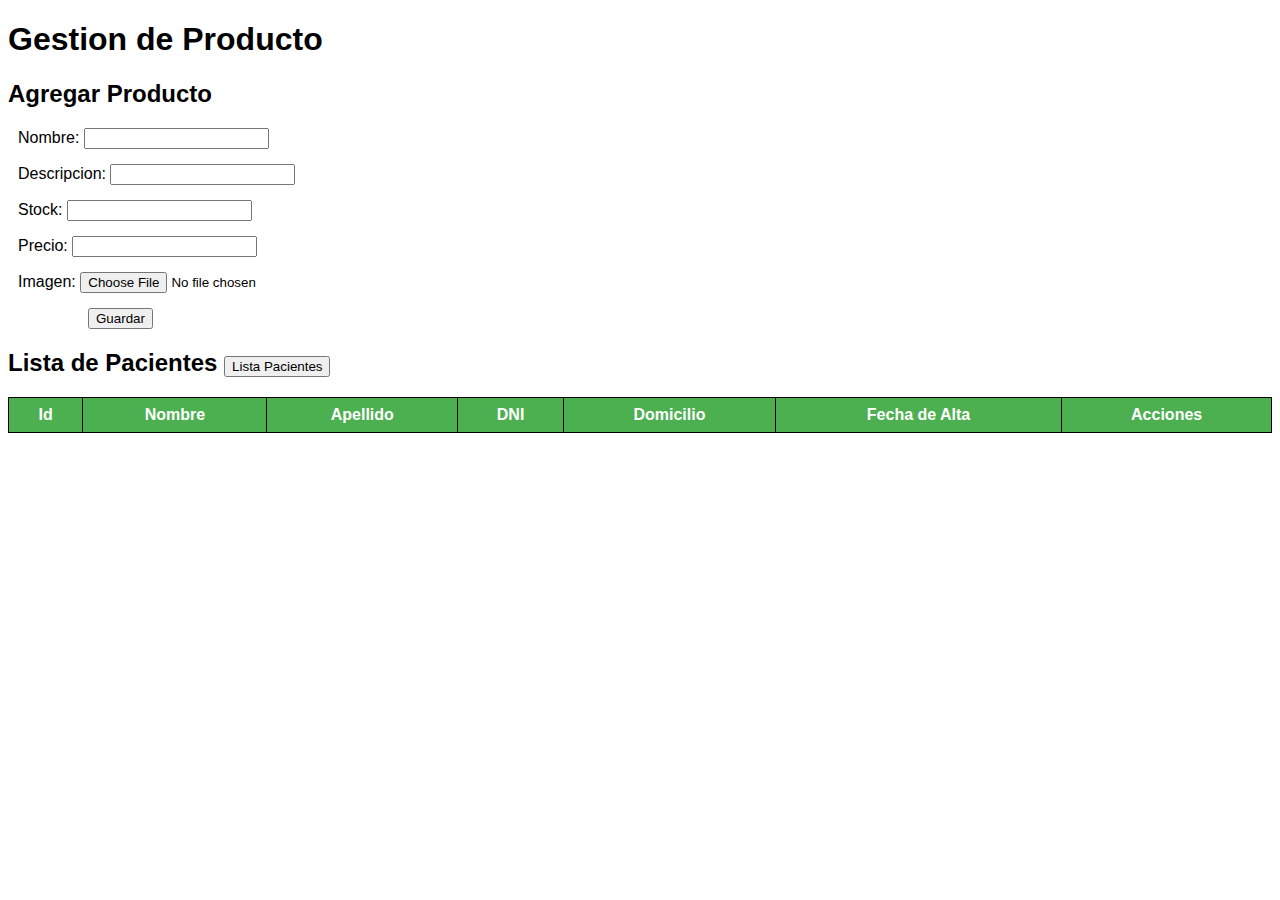
==== xtremeRental/src/main/resources/static/productos.html @ ee1d6b40 "Tomaa la imagen papaaa" ====
<!DOCTYPE html>
<html>
<head>
    <title>Gestion de Productos</title>
    <link rel="stylesheet" type="text/css" href="./css/stylePaciente.css">
</head>
<body>
    <h1>Gestion de Producto</h1>

    <h2>Agregar Producto</h2>
    <form id="altaForm" method="post" enctype="multipart/form-data">
        <div class="itemsFormulario">
        <label for="nombre">Nombre:</label>
        <input type="text" id="nombre" required>
        </div>
        <div class="itemsFormulario">
        <label for="descripcion">Descripcion:</label>
        <input type="text" id="descripcion" required>
        </div>
        <div class="itemsFormulario">
        <label for="stock">Stock:</label>               
        <input type="number" id="stock" required>
        </div>
        <div class="itemsFormulario">
            <label for="precio">Precio:</label>               
            <input type="number" id="precio" required>
            </div>
        <div class="itemsFormulario">
        <label for="imagen">Imagen:</label>
        <input type="file" name="file" id="imagen" required><br>
        
        </div>
        <div id="respuestaAgregarPaciente"></div>
        <div class="guardar">
        <input type="submit" value="Guardar">
        </div>
    </form>

    <div id="divModificacion de Pacientes" style="display: none">
        <h1>Modificacion de Pacientes</h1>
        <form id="altaForm-control">
            <div class="itemsFormulario">
                <label for="id-control" >Id:</label>
                <input type="text" id="id-control" readonly>
            </div>
            <div class="itemsFormulario">
                <label for="nombre" >Nombre:</label>
                <input type="text" id="nombre-control" required>
            </div>
            <div class="itemsFormulario">
                <label for="apellido-control">Apellido:</label>
                <input type="text" id="apellido-control" required>
            </div>
            <div class="itemsFormulario">
                <label for="dni-modificar">DNI:</label>               
                <input type="text" id="dni-modificar" required>
            </div>
            <div class="itemsFormulario">
                <label for="domicilio-modificar">Domicilio:</label>               
                <input type="text" id="domicilio-modificar" required>
            </div>
            <div class="itemsFormulario">
                <label for="fechaAlta-modificar">Fecha de Alta:</label>
                <input type="date" id="fechaAlta-modificar" required><br>
            </div>
            <div class="guardar">
            <input id="guardaPacienteModificado" type="submit" value="GuardarPacienteModificado">
            </div>
            <!-- <button id="guardaPacienteModificado">GuardarPacienteModificado</button> -->
        </form>
    </div>

    <h2>Lista de Pacientes    <button id="listarPacientes">Lista Pacientes</button> </h2>
    <table id="pacientesTable">
        <tr>
            <th>Id</th>
            <th>Nombre</th>
            <th>Apellido</th>
            <th>DNI</th>
            <th>Domicilio</th>
            <th>Fecha de Alta</th>
            <th>Acciones</th>
        </tr>
    </table>
    <script src="./js/productos.js"></script>
    <script src="./js/pacientelistar.js"></script>
</body>
</html>
---- xtremeRental/src/main/resources/static/css/stylePaciente.css ----
/* Estilos CSS */
body {
    font-family: Arial, sans-serif;
}

table {
    border-collapse: collapse;
    width: 100%;
}

table, th, td {
    border: 1px solid black;
    padding: 8px;
}

th {
    background-color: #4CAF50;
    color: white;
}

form {
    margin-bottom: 10px;
}

label{margin-left: 10px;
      padding-bottom: 10px;         
}
#dni{margin-left: 30px;}

.itemsFormulario{
    margin-top: 15px;
}
.guardar{
    margin-top: 15px;
    margin-left: 80px;
}
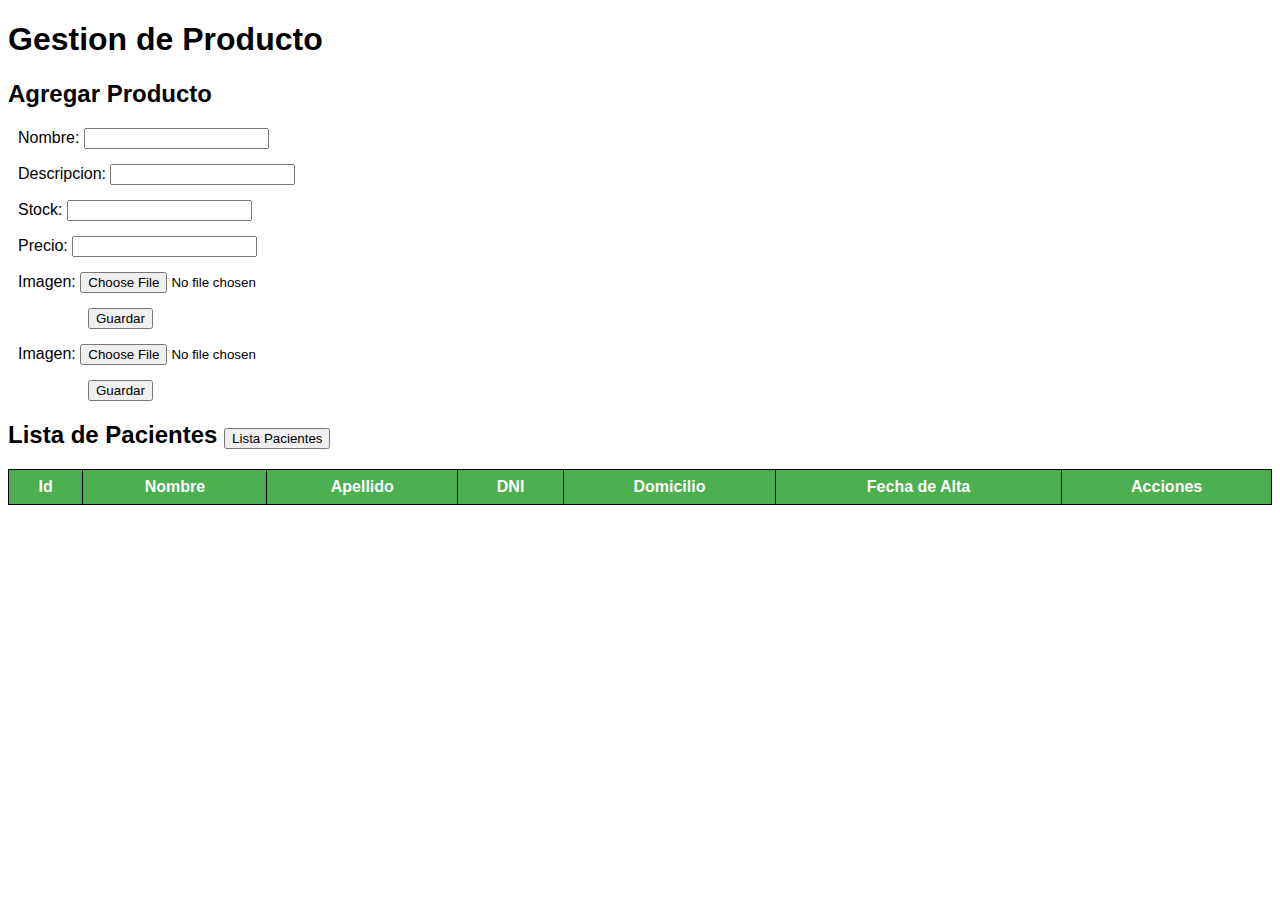
==== commit 9953e250: "Implementamos carga de imagen en Bucket S3" ====
--- a/xtremeRental/src/main/resources/static/productos.html
+++ b/xtremeRental/src/main/resources/static/productos.html
@@ -34,6 +34,20 @@
         <div class="guardar">
         <input type="submit" value="Guardar">
         </div>
+    </form>
+
+
+    <form id="altaForm" method="post" enctype="multipart/form-data">
+        <div class="itemsFormulario">
+            <label for="imagen">Imagen:</label>
+            <input type="file" name="file" id="imagen" required><br>
+            
+        </div>
+        <div id="respuestaCargarImagen"></div>
+            <div class="guardar">
+            <input type="submit" value="Guardar">
+            </div>
+
     </form>
 
     <div id="divModificacion de Pacientes" style="display: none">
